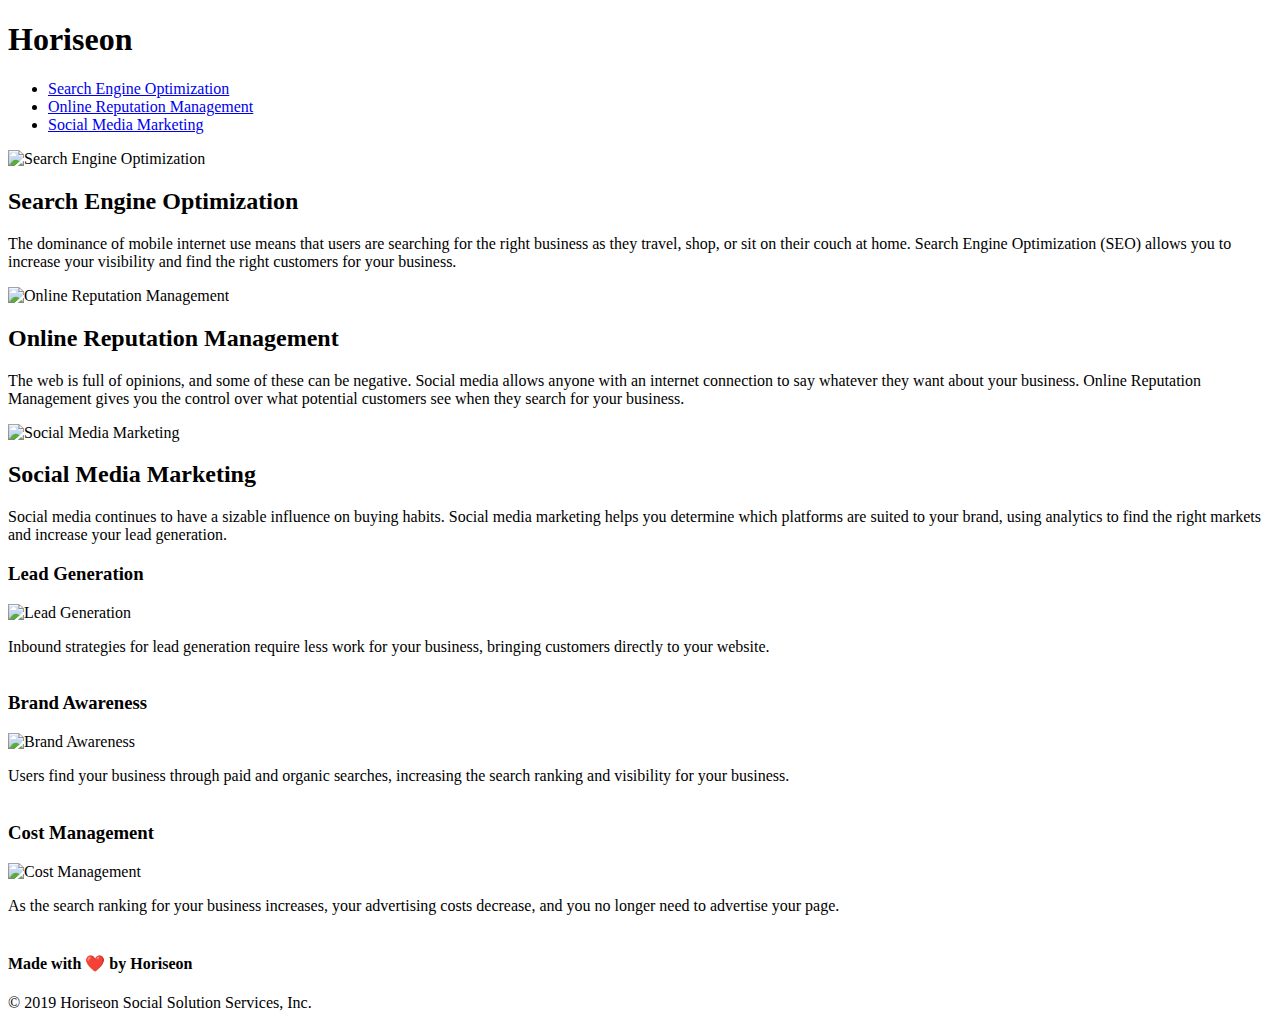
==== index.html @ bc41e311 "Merge pull request #6 from pmcclelland11/feature/images" ====
<!DOCTYPE html>
<html lang="en-us">

<head>
    <meta charset="UTF-8" />
    <link rel="stylesheet" href="./assets/css/style.css">
    <!--Modified: Made a more appropriate name for the Webpage-->
    <title>Horiseon Marketing Agency</title>
</head>

<body>
    <div class="header">
        <h1>Hori<span class="seo">seo</span>n</h1>
        <div>
            <ul>
                <li>
                    <a href="#search-engine-optimization">Search Engine Optimization</a>
                </li>
                <li>
                    <a href="#online-reputation-management">Online Reputation Management</a>
                </li>
                <li>
                    <a href="#social-media-marketing">Social Media Marketing</a>
                </li>
            </ul>
        </div>
    </div> 

    <div class="hero"></div>

    <div class="content">
        <!--Issue: when clicking on 'Search Engine Optimization' in browser, 
                   the user wasnt properly direction to that portion of the webpage.
            Fix: Added 'id="search-engine-optimization"' in the line below-->
        <div id="search-engine-optimization" class="search-engine-optimization">
            <!--Code Added: alt attribute added to image in the following line. 
                            Used for accessibility by specifying alternative text-->
            <img src="./assets/images/search-engine-optimization.jpg" alt="Search Engine Optimization" class="float-left" />
            <h2>Search Engine Optimization</h2>
            <p>
                The dominance of mobile internet use means that users are searching for the right business as they travel, shop, or sit on their couch at home. Search Engine Optimization (SEO) allows you to increase your visibility and find the right customers for your business.
            </p>
        </div>
        <div id="online-reputation-management" class="online-reputation-management">
            <!--Code Added: alt attribute added to image in the following line-->
            <img src="./assets/images/online-reputation-management.jpg" alt="Online Reputation Management" class="float-right" />
            <h2>Online Reputation Management</h2>
            <p>
                The web is full of opinions, and some of these can be negative. Social media allows anyone with an internet connection to say whatever they want about your business. Online Reputation Management gives you the control over what potential customers see when they search for your business.
            </p>
        </div>
        <div id="social-media-marketing" class="social-media-marketing">
            <!--Code Added: alt attribute added to image in the following line-->
            <img src="./assets/images/social-media-marketing.jpg" alt="Social Media Marketing" class="float-left" />
            <h2>Social Media Marketing</h2>
            <p>
                Social media continues to have a sizable influence on buying habits. Social media marketing helps you determine which platforms are suited to your brand, using analytics to find the right markets and increase your lead generation.
            </p>
        </div>
    </div>
    
    <div class="benefits">
        <div class="benefit-lead">
            <h3>Lead Generation</h3>
            <img src="./assets/images/lead-generation.png" alt="Lead Generation"/>
            <p>
                Inbound strategies for lead generation require less work for your business, bringing customers directly to your website. <br><br>
                <!--Added some line spacing between each Level 3 header-->
            </p>
        </div>
        <div class="benefit-brand">
            <h3>Brand Awareness</h3>
            <img src="./assets/images/brand-awareness.png" alt="Brand Awareness"/>
            <p>
                Users find your business through paid and organic searches, increasing the search ranking and visibility for your business. <br><br>
            </p>
        </div>
        <div class="benefit-cost">
            <h3>Cost Management</h3>
            <!--Code Added: alt attribute added to image in the following line.
                Code Cleanup: Changed the closing image tag to /> - making the code for all three benefit images uniform.-->
            <img src="./assets/images/cost-management.png" alt="Cost Management"/>
            <p>
                As the search ranking for your business increases, your advertising costs decrease, and you no longer need to advertise your page. <br><br>
            </p>
        </div>
    </div>

    <!--Added the <footer> tags below and placed the intended content within-->
    <footer>
        <div class="footer">
        <h4>Made with ❤️️ by Horiseon</h4>
        <p>
            &copy; 2019 Horiseon Social Solution Services, Inc.
        </p>
    </div>
    </footer>

</body>
</html>
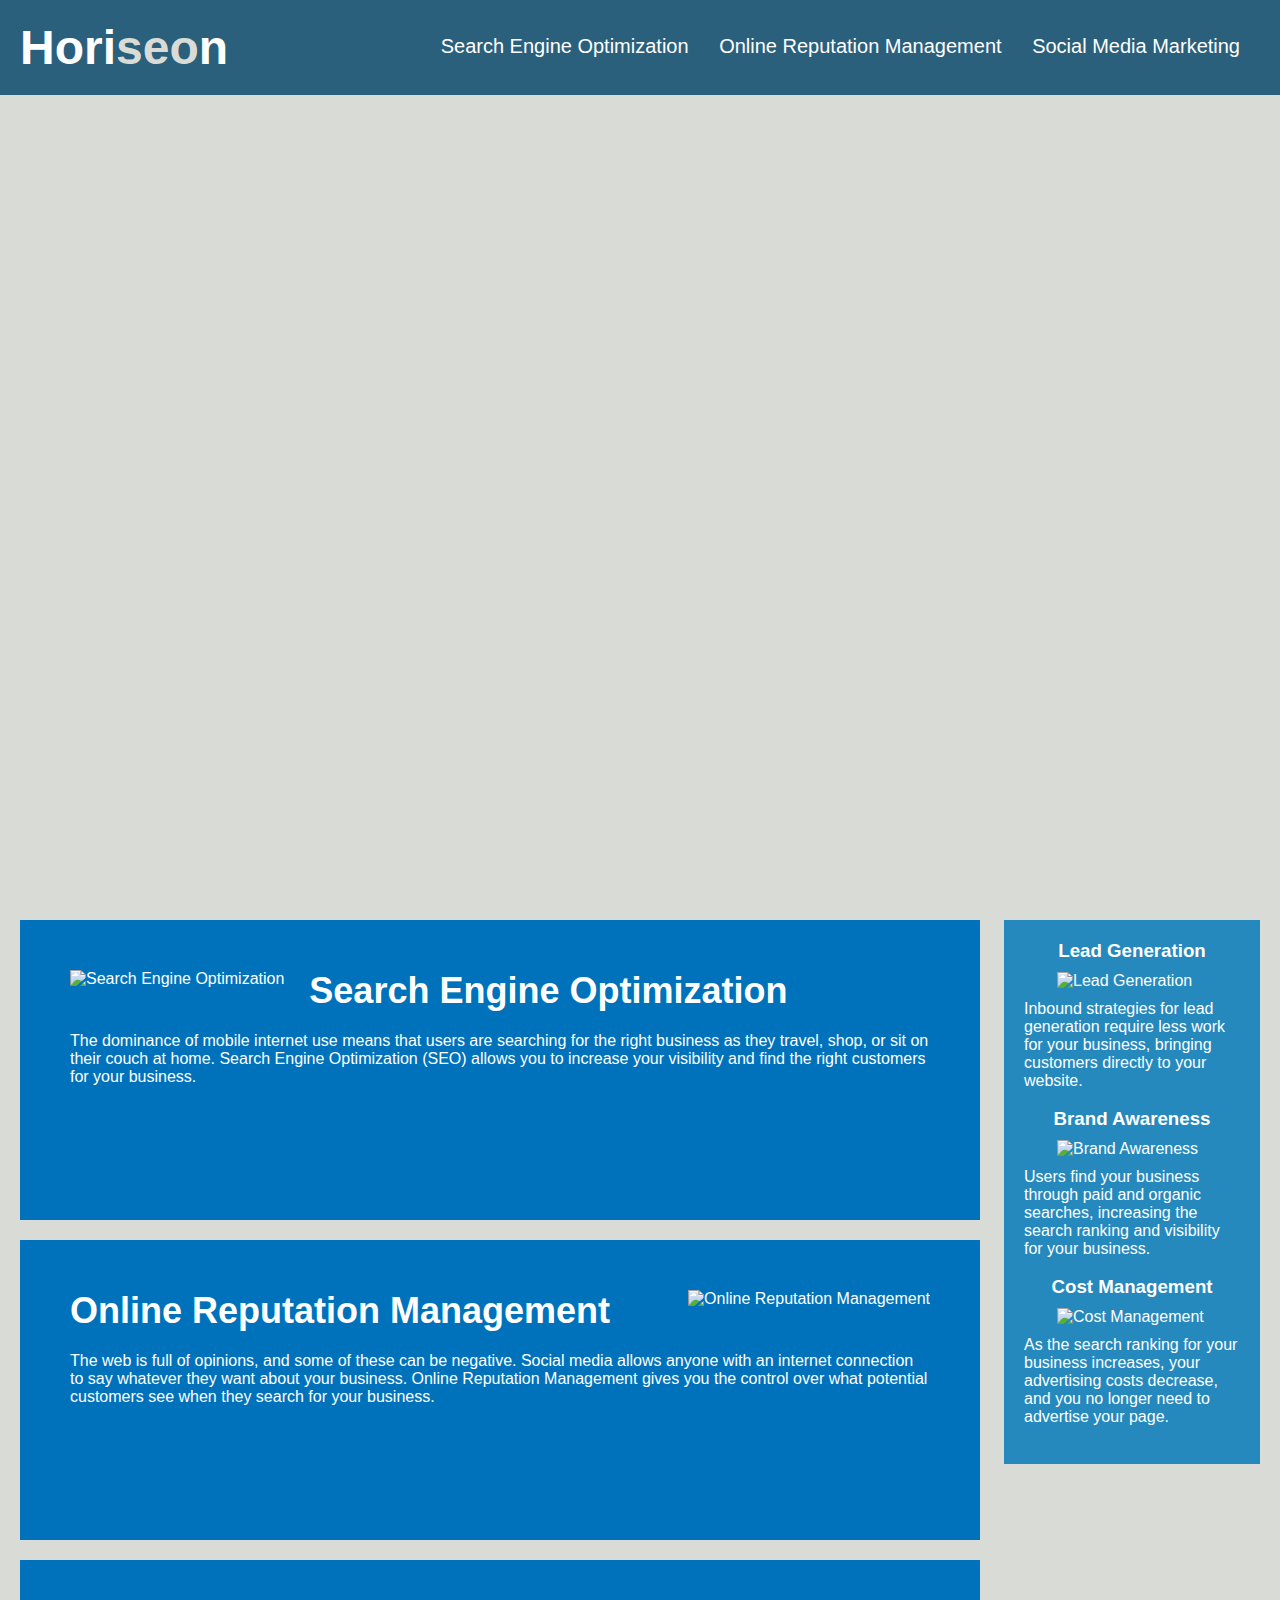
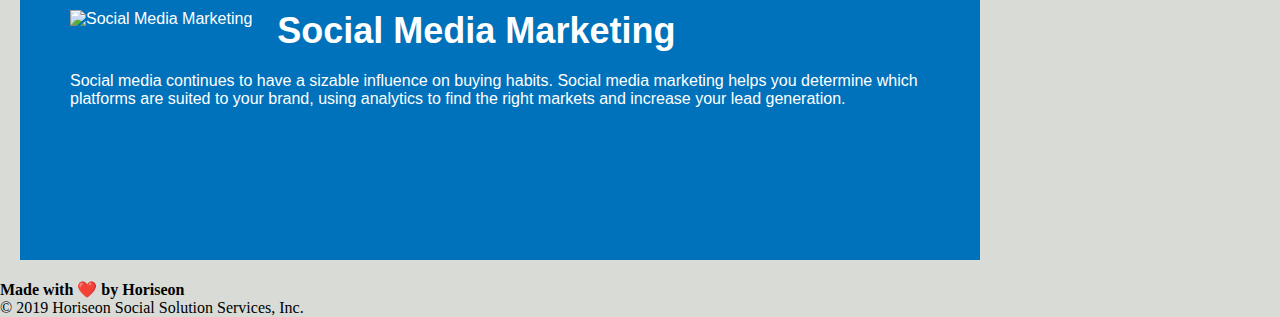
==== commit dc8a73de: "Final code cleanup" ====
--- a/index.html
+++ b/index.html
@@ -9,9 +9,11 @@
 </head>
 
 <body>
-    <div class="header">
+    <!-- NOTE: Switched from <div> to <header> -->
+    <header>
         <h1>Hori<span class="seo">seo</span>n</h1>
-        <div>
+        <!-- NOTE: Switched to use <nav> tag instead of <div> -->
+        <nav>
             <ul>
                 <li>
                     <a href="#search-engine-optimization">Search Engine Optimization</a>
@@ -23,16 +25,17 @@
                     <a href="#social-media-marketing">Social Media Marketing</a>
                 </li>
             </ul>
-        </div>
-    </div> 
+        </nav>
+    </header> 
 
     <div class="hero"></div>
 
     <div class="content">
+        <!-- Switched from <div> tags to <article> tags within the 'content' and 'benefits' div  -->
         <!--Issue: when clicking on 'Search Engine Optimization' in browser, 
                    the user wasnt properly direction to that portion of the webpage.
             Fix: Added 'id="search-engine-optimization"' in the line below-->
-        <div id="search-engine-optimization" class="search-engine-optimization">
+        <article id="search-engine-optimization" class="search-engine-optimization">
             <!--Code Added: alt attribute added to image in the following line. 
                             Used for accessibility by specifying alternative text-->
             <img src="./assets/images/search-engine-optimization.jpg" alt="Search Engine Optimization" class="float-left" />
@@ -40,42 +43,42 @@
             <p>
                 The dominance of mobile internet use means that users are searching for the right business as they travel, shop, or sit on their couch at home. Search Engine Optimization (SEO) allows you to increase your visibility and find the right customers for your business.
             </p>
-        </div>
-        <div id="online-reputation-management" class="online-reputation-management">
+        </article>
+        <article id="online-reputation-management" class="online-reputation-management">
             <!--Code Added: alt attribute added to image in the following line-->
             <img src="./assets/images/online-reputation-management.jpg" alt="Online Reputation Management" class="float-right" />
             <h2>Online Reputation Management</h2>
             <p>
                 The web is full of opinions, and some of these can be negative. Social media allows anyone with an internet connection to say whatever they want about your business. Online Reputation Management gives you the control over what potential customers see when they search for your business.
             </p>
-        </div>
-        <div id="social-media-marketing" class="social-media-marketing">
+        </article>
+        <article id="social-media-marketing" class="social-media-marketing">
             <!--Code Added: alt attribute added to image in the following line-->
             <img src="./assets/images/social-media-marketing.jpg" alt="Social Media Marketing" class="float-left" />
             <h2>Social Media Marketing</h2>
             <p>
                 Social media continues to have a sizable influence on buying habits. Social media marketing helps you determine which platforms are suited to your brand, using analytics to find the right markets and increase your lead generation.
             </p>
-        </div>
+        </article>
     </div>
     
     <div class="benefits">
-        <div class="benefit-lead">
+        <article class="benefit-lead">
             <h3>Lead Generation</h3>
             <img src="./assets/images/lead-generation.png" alt="Lead Generation"/>
             <p>
                 Inbound strategies for lead generation require less work for your business, bringing customers directly to your website. <br><br>
                 <!--Added some line spacing between each Level 3 header-->
             </p>
-        </div>
-        <div class="benefit-brand">
+        </article>
+        <article class="benefit-brand">
             <h3>Brand Awareness</h3>
             <img src="./assets/images/brand-awareness.png" alt="Brand Awareness"/>
             <p>
                 Users find your business through paid and organic searches, increasing the search ranking and visibility for your business. <br><br>
             </p>
-        </div>
-        <div class="benefit-cost">
+        </article>
+        <article class="benefit-cost">
             <h3>Cost Management</h3>
             <!--Code Added: alt attribute added to image in the following line.
                 Code Cleanup: Changed the closing image tag to /> - making the code for all three benefit images uniform.-->
@@ -83,17 +86,16 @@
             <p>
                 As the search ranking for your business increases, your advertising costs decrease, and you no longer need to advertise your page. <br><br>
             </p>
-        </div>
+        </article>
     </div>
 
     <!--Added the <footer> tags below and placed the intended content within-->
+    <!-- Removed extra <div> tag within footer -->
     <footer>
-        <div class="footer">
         <h4>Made with ❤️️ by Horiseon</h4>
         <p>
             &copy; 2019 Horiseon Social Solution Services, Inc.
         </p>
-    </div>
     </footer>
 
 </body>
--- a/assets/css/style.css
+++ b/assets/css/style.css
@@ -0,0 +1,148 @@
+/* Universal Selector */
+* {
+    box-sizing: border-box;
+    padding: 0;
+    margin: 0;
+}
+
+/* Body Background Color */
+body {
+    background-color: #d9dcd6;
+}
+
+/* Hyperlink Attributes */
+a {
+    color: #ffffff;
+    text-decoration: none;
+}
+
+/* Paragraph Attributes */
+p {
+    font-size: 16px;
+}
+
+/* Span class 'seo' - Attributes */
+.seo {
+    color: #d9dcd6;
+}
+
+
+/*  Header - Attributes */
+header {
+    padding: 20px;
+    font-family: 'Trebuchet MS', 'Lucida Sans Unicode', 'Lucida Grande', 'Lucida Sans', Arial, sans-serif;
+    background-color: #2a607c;
+    color: #ffffff;
+}
+
+h1 {
+    display: inline-block;
+    font-size: 48px;
+}
+
+header nav {
+    padding-top: 15px;
+    margin-right: 20px;
+    float: right;
+    font-family: 'Gill Sans', 'Gill Sans MT', Calibri, 'Trebuchet MS', sans-serif;
+    font-size: 20px;
+}
+
+header nav ul {
+    list-style-type: none;
+}
+
+header nav ul li {
+    display: inline-block;
+    margin-left: 25px;
+}
+
+/* Hero Division - Primary Image Attributes */
+.hero {
+    height: 800px;
+    width: 100%;
+    margin-bottom: 25px;
+    background-image: url("../images/digital-marketing-meeting.jpg");
+    background-size: cover;
+    background-position: center;
+}
+
+/* Content Division  */
+.content {
+    width: 75%;
+    display: inline-block;
+    margin-left: 20px;
+}
+
+/* Benefits Division - Element Attributes */
+.benefits {
+    margin-right: 20px;
+    padding: 20px;
+    clear: both;
+    float: right;
+    width: 20%;
+    height: 100%;
+    font-family: 'Gill Sans', 'Gill Sans MT', Calibri, 'Trebuchet MS', sans-serif;
+    background-color: #2589bd;
+    margin-bottom: 32px;
+    color: #ffffff;
+}
+
+.benefits img {
+    display: block;
+    margin: 10px auto;
+    max-width: 150px; 
+}
+/* Level 3 Headers */
+h3 {
+    margin-bottom: 10px;
+    text-align: center;
+}
+
+/* Content Section - Layout Attributes */
+.content article {
+    margin-bottom: 20px;
+    padding: 50px;
+    height: 300px;
+    font-family: 'Gill Sans', 'Gill Sans MT', Calibri, 'Trebuchet MS', sans-serif;
+    background-color: #0072bb;
+    color: #ffffff;
+}
+
+/* Level 2 Headers  - Consolidated */
+h2 {
+    margin-bottom: 20px;
+    font-size: 36px;
+}
+
+/* Level 3 Header Images */
+/* Added float and margin properties to each */
+.search-engine-optimization img {
+    max-height: 200px;
+    float: left;
+    margin-right: 25px;
+}
+
+.online-reputation-management img {
+    max-height: 200px;
+    float: right;
+    margin-left: 25px;
+}
+
+.social-media-marketing img {
+    max-height: 200px;
+    float: left;
+    margin-right: 25px;
+}
+
+/* Footer Attributes */
+.footer {
+    padding: 30px;
+    clear: both;
+    font-family: 'Trebuchet MS', 'Lucida Sans Unicode', 'Lucida Grande', 'Lucida Sans', Arial, sans-serif;
+    text-align: center;
+}
+
+.footer h4 {
+    font-size: 20px;
+}